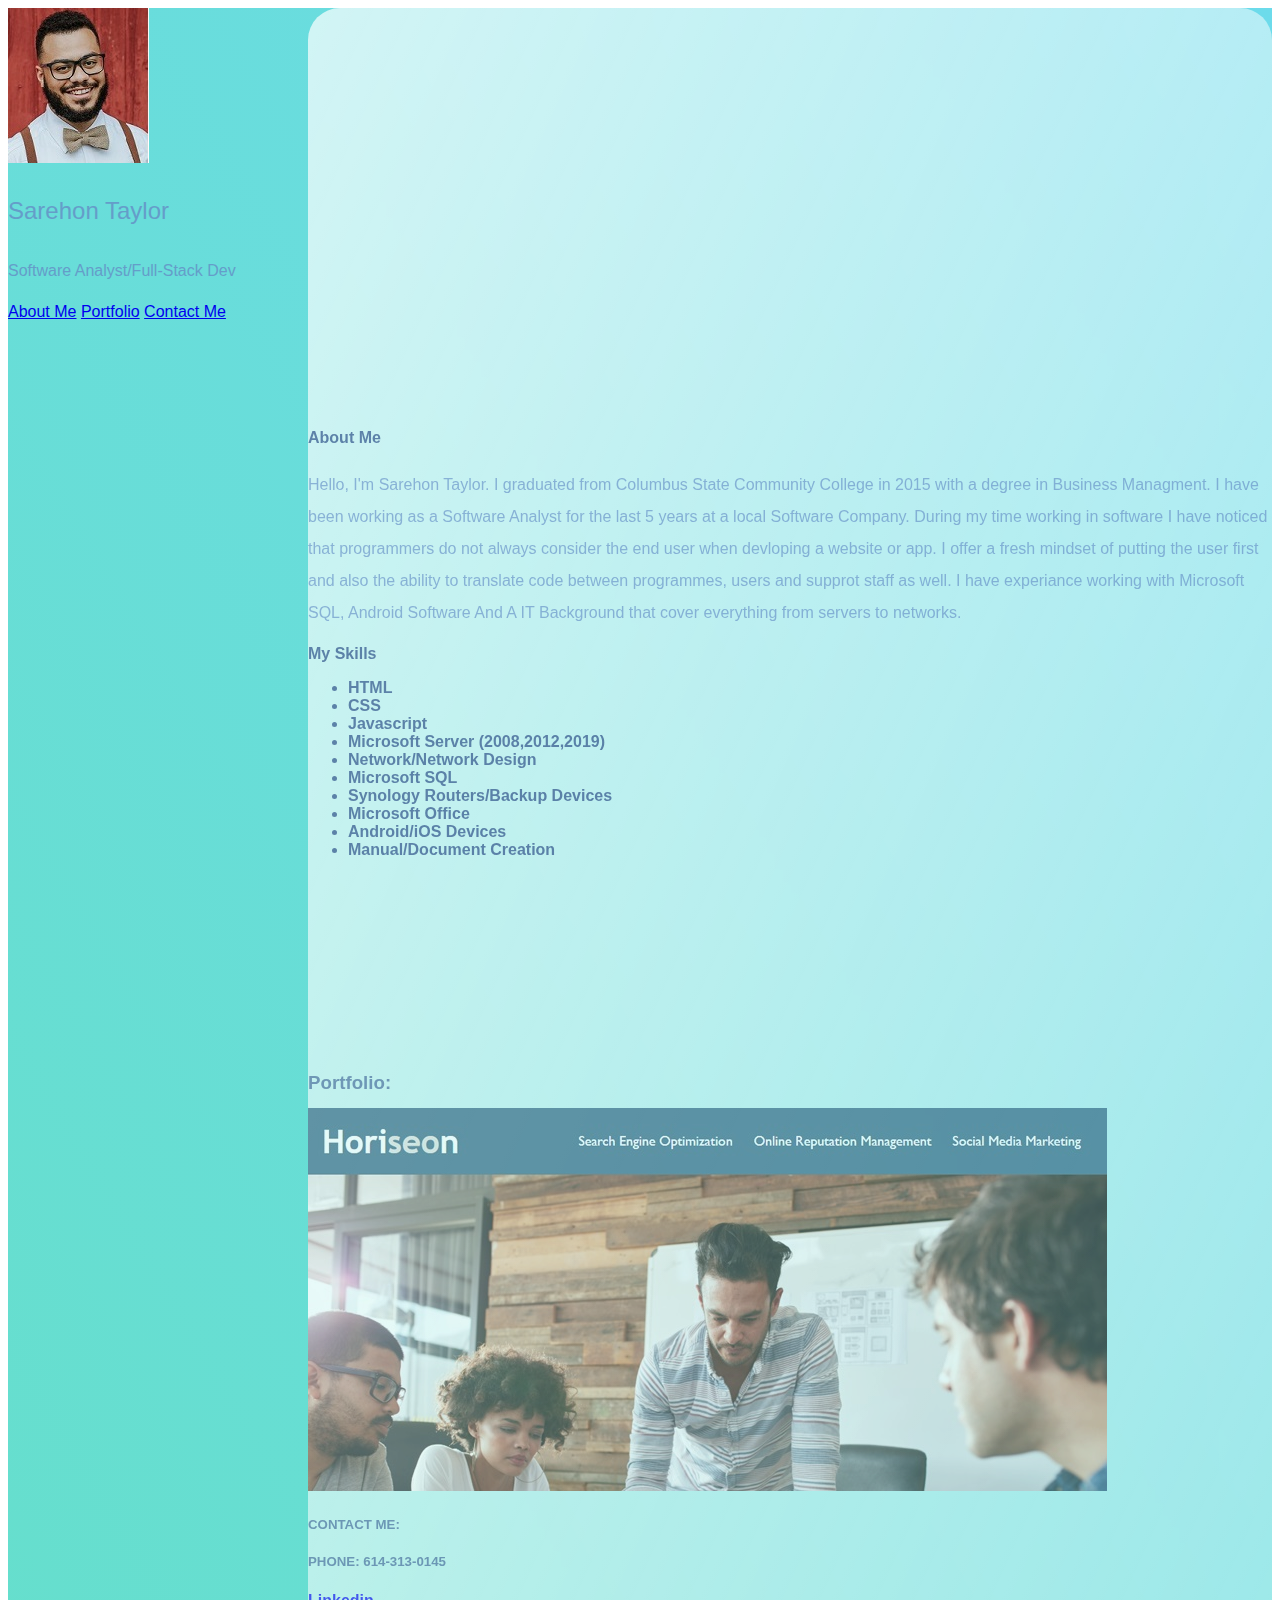
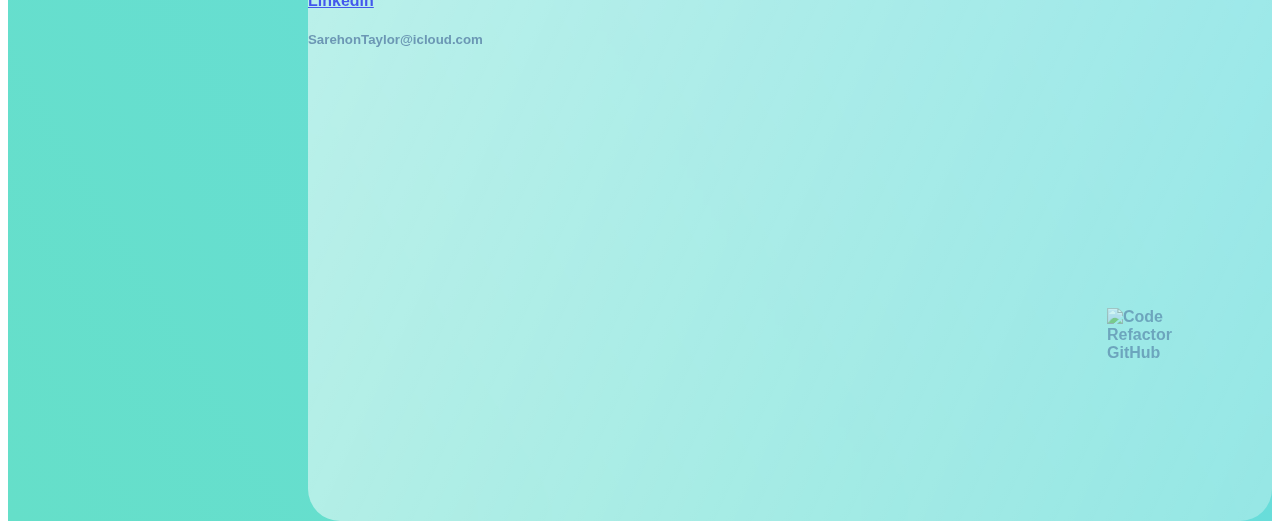
==== MainPage.html @ ff333f07 "Update Of Site With All Files Uploaded This Time" ====
<!DOCTYPE html>
<html lang="en">

<head>
  <link rel="stylesheet" href="style.css" />
<body>
  
  <main>
    <div class="profilephoto">
      <img src="BioPic.jpg" alt="Sarehon Taylor Photo" />
      <h2>Sarehon Taylor</h2>
      <p>Software Analyst/Full-Stack Dev</p>
      <nav>
      <div class="links">
        <div class="link">
          <a href="#aboutme">About Me</a>
          <a href="#portfilio">Portfolio</a>
          <a href="#contactme">Contact Me</a>
          <div id="aboutme"><a href="#aboutme"></a></div>
          <div id="portfilio"><a href="#portfilio"></a></div>
          <div id="contactme"><a href="#contactme"></a></div>
        </nav>
      </div>
    <section class="glass">
      <div class="aboutme">
        <h4>About Me</h4>
      <p>Hello, I'm Sarehon Taylor. I graduated from Columbus State Community College in 2015 with a degree in Business Managment. I have been working as a Software Analyst for the last 5 years at a local Software Company. During my time working in
        software I have noticed that programmers do not always consider the end user when devloping a website or app. I offer a fresh mindset of putting the user first and also the ability to translate code between programmes, users and supprot staff as well. I have experiance working with Microsoft SQL, Android Software And A IT Background that cover everything from servers to networks.</p>
        <Header>My Skills<Header>
        <ul>
          <li>HTML</li>
          <li>CSS</li>
          <li>Javascript</li>
          <li>Microsoft Server (2008,2012,2019)</li>
          <li>Network/Network Design</li>
          <li>Microsoft SQL</li>
          <li>Synology Routers/Backup Devices</li>
          <li>Microsoft Office</li>
          <li>Android/iOS Devices</li>
          <li>Manual/Document Creation</li>
        </ul>  
        <h3>Portfolio:</h3>
        <div class="portfolio">
         <img src="Code Refactor Project.jpg" alt="Code Refactor GitHub" />
         <img alt="Code Refactor GitHub" src="https://github.com/SarehonTaylor/Horiseon-Social-Media-Site"
            <div class="contactme">
              <h5>CONTACT ME:</h5>
          <h5>PHONE: 614-313-0145</h5>
                <a href="Https://www.linkedin.com/in/sarehon-taylor-44225ab7/">Linkedin</a> 
          <h5>SarehonTaylor@icloud.com</h5>   
    </div>
    </section>
  </main>
</body>
</html>
---- style.css ----
{
    margin: 0;
    padding: 0;
  }
  
  h1 {
    color: #426696;
    font-weight: 600;
    font-size: 3rem;
    opacity: 0.8;
  }
  h2,
  p {
    color: #658ec6;
    font-weight: 500;
    opacity: 0.8;
    line-height: 2 ;
  }
  
  h3 {
    color: #426696;
    font-weight: 600;
    opacity: 0.8;
    justify-content: left;
    position: absolute; top: 645px;
  }
  
  #aboutme,#portfilio,#contactme{
    height: 600px;
    width: 300px;


}
  .aboutme{
    color: #426696;
    font-weight: 600;
    opacity: 0.8;
    position: absolute; top: 400px;
  
  }
  .portfolio{
    color: #426696;
    font-weight: 600;
    opacity: 0.8;
    position: absolute; top: 700px;

  
  }
    
  .contactme{
    color: #426696;
    font-weight: 600;
    opacity: 0.8;
    position: absolute; top: 800px;
  }
  .profilephoto {
  align-items: left;
  
  }
  
  main {
    font-family: "Poppins", sans-serif;
    min-height: 100vh;
    background: linear-gradient(to right top, #65dfc9, #6cdbeb);
    display: flex;
  }
  
  .glass {
    background: white;
    min-height: 125vh;
    width: 80%;
    background: linear-gradient(
      to right bottom,
      rgba(255, 255, 255, 0.7),
      rgba(255, 255, 255, 0.3)
    );
    border-radius: 2rem;
    z-index: 2;
    backdrop-filter: blur(2rem);
  } */
  
  }
  .dashboard {
   
   position: relative;
   width: 100%;
   height: 100%;
   overflow: auto;
    border-radius: 2rem;
  } */

  






  } */
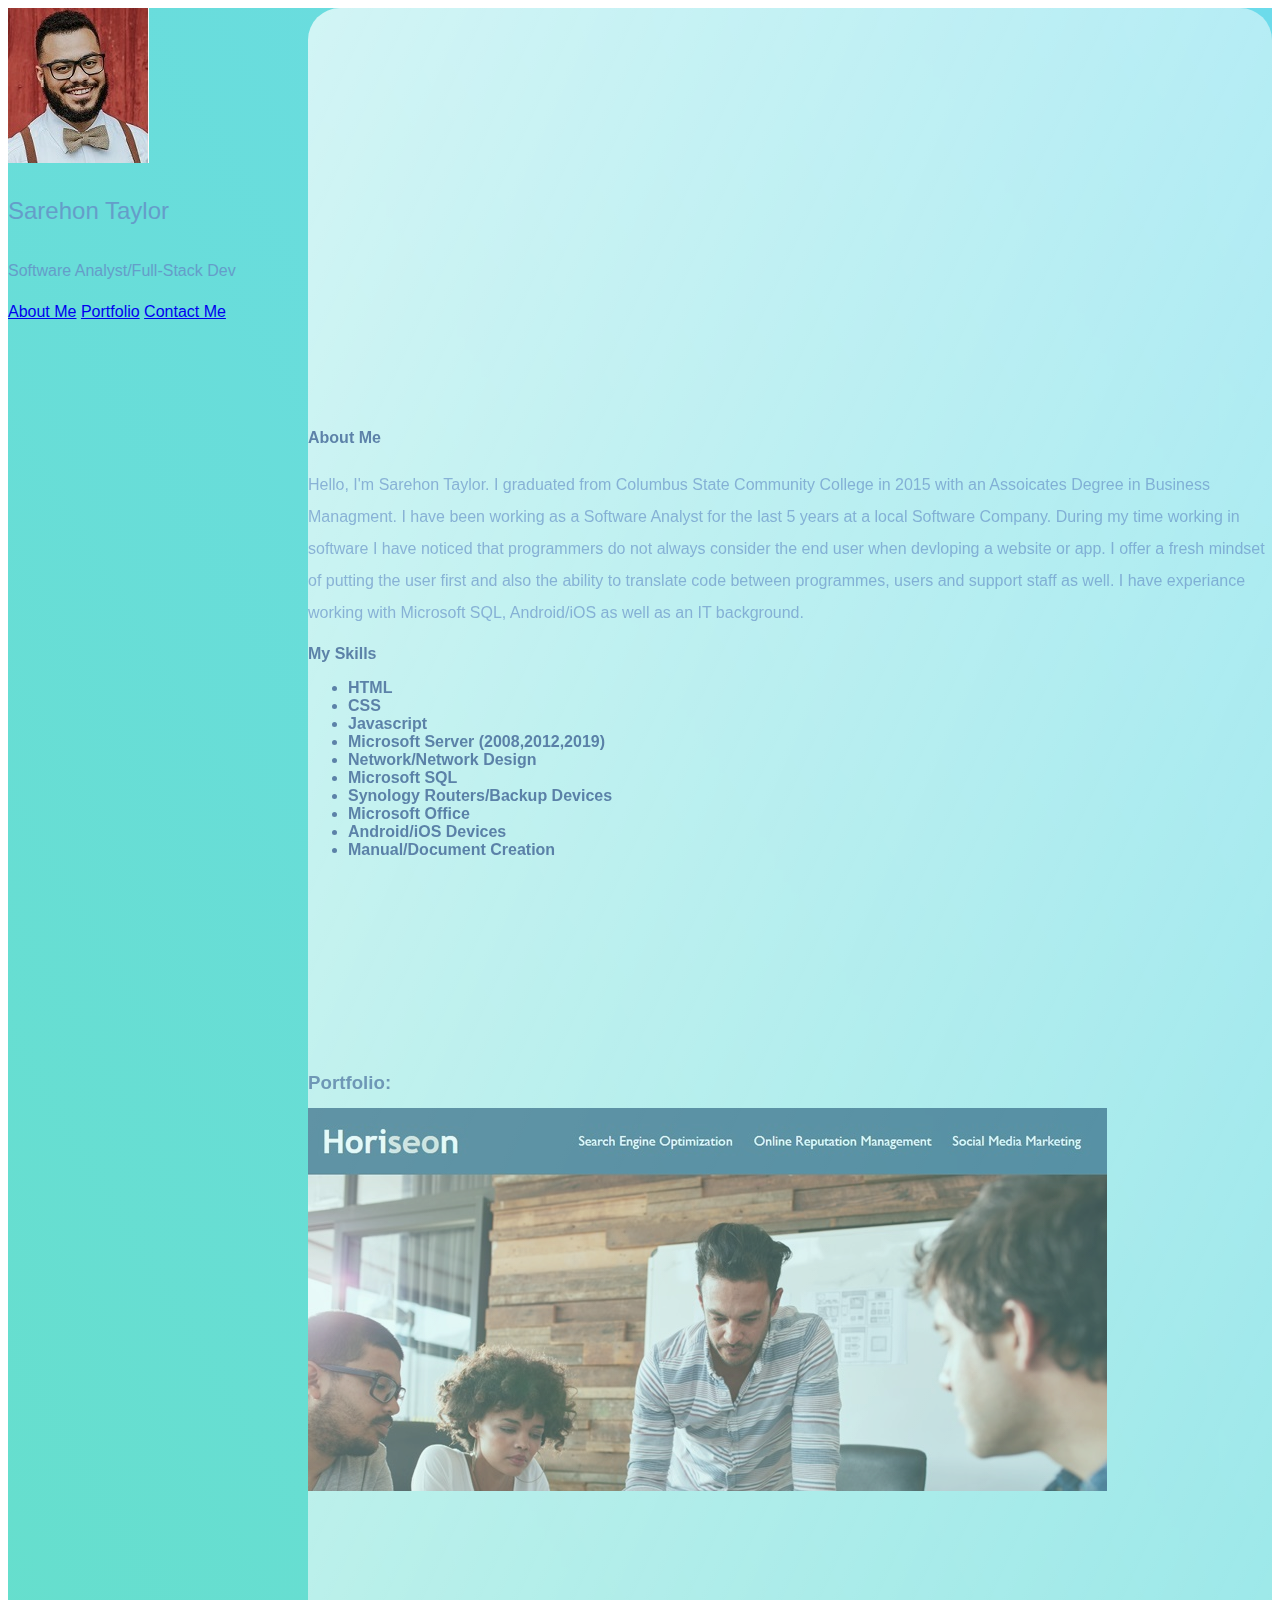
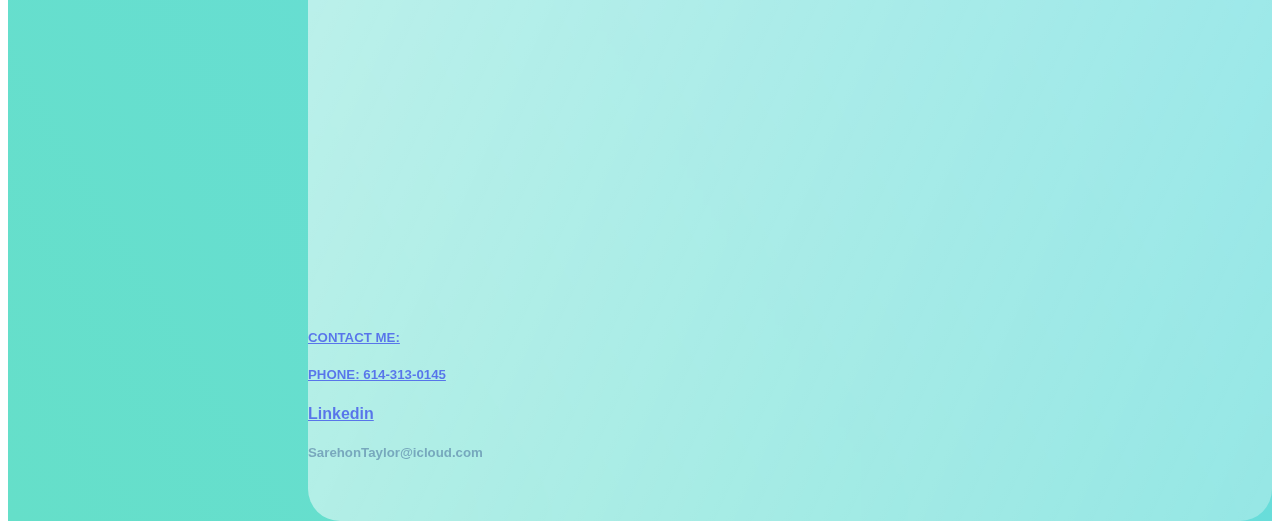
==== commit d1edf1ce: "Fixed Spelling Errors In The About Me Section. Also Made The PortFolio Image Clickable" ====
--- a/MainPage.html
+++ b/MainPage.html
@@ -24,8 +24,8 @@
     <section class="glass">
       <div class="aboutme">
         <h4>About Me</h4>
-      <p>Hello, I'm Sarehon Taylor. I graduated from Columbus State Community College in 2015 with a degree in Business Managment. I have been working as a Software Analyst for the last 5 years at a local Software Company. During my time working in
-        software I have noticed that programmers do not always consider the end user when devloping a website or app. I offer a fresh mindset of putting the user first and also the ability to translate code between programmes, users and supprot staff as well. I have experiance working with Microsoft SQL, Android Software And A IT Background that cover everything from servers to networks.</p>
+      <p>Hello, I'm Sarehon Taylor. I graduated from Columbus State Community College in 2015 with an Assoicates Degree in Business Managment. I have been working as a Software Analyst for the last 5 years at a local Software Company. During my time working in
+        software I have noticed that programmers do not always consider the end user when devloping a website or app. I offer a fresh mindset of putting the user first and also the ability to translate code between programmes, users and support staff as well. I have experiance working with Microsoft SQL, Android/iOS as well as an IT background.</p>
         <Header>My Skills<Header>
         <ul>
           <li>HTML</li>
@@ -41,8 +41,8 @@
         </ul>  
         <h3>Portfolio:</h3>
         <div class="portfolio">
+          <a href="https://github.com/SarehonTaylor/Horiseon-Social-Media-Site">
          <img src="Code Refactor Project.jpg" alt="Code Refactor GitHub" />
-         <img alt="Code Refactor GitHub" src="https://github.com/SarehonTaylor/Horiseon-Social-Media-Site"
             <div class="contactme">
               <h5>CONTACT ME:</h5>
           <h5>PHONE: 614-313-0145</h5>
